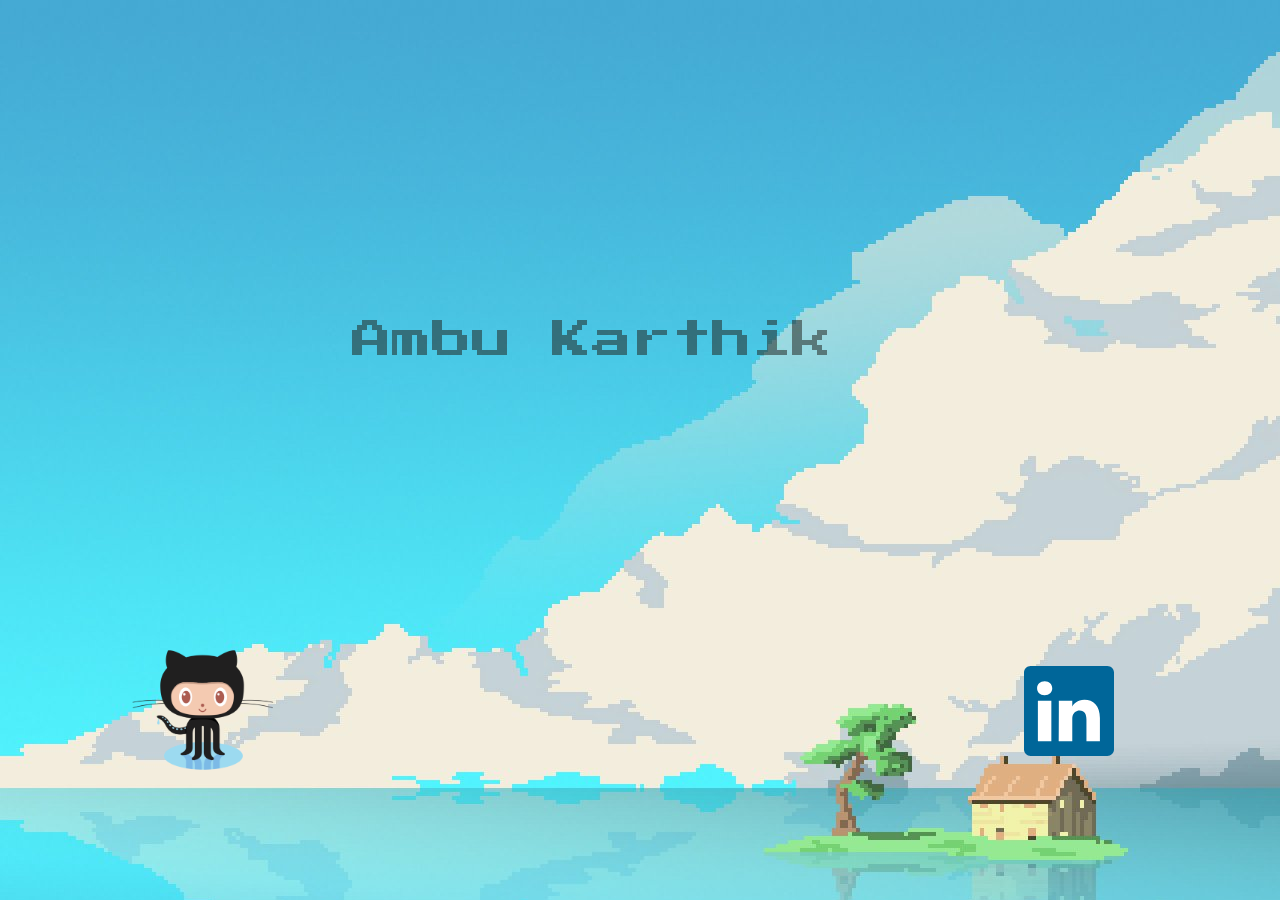
==== index.html @ 2b6a67f4 "Added links with icons" ====
<!DOCTYPE html>
<html>
  <head>
      <title>Hey there!</title>
      <link rel="icon" type="image/png" href="images/pfp_art.png" sizes="10x10">
      <link href="https://fonts.googleapis.com/css2?family=Press+Start+2P&display=swap" rel="stylesheet">
  </head>

  <body>
      <link rel="stylesheet" type="text/css" href="style.css">
      <div class="name" id="name">Ambu Karthik</div>
      <a href="https://github.com/dragonfist453" target="_blank">
        <img class="octocat" src="images/Octocat.png" alt="Octocat-Github">
      </a>
      <a href="https://www.linkedin.com/in/ambu-karthik-365b3510b/" target="_blank">
        <img class="linkedin" src="images/linkedin-icon-2.svg" alt="Linkedin-Logo">
      </a>    
  </body>

  <script src="./effects.js"></script>

</html>
---- style.css ----
body {
    background-image: url('/images/house_island.jpg');
    background-repeat: no-repeat;
}
.name {
    position: absolute;
    bottom: 60%;
    right: 35%;
    font-size: 40px;
    font-family: 'Press Start 2P', cursive;
    color: #232722f2; 
    opacity: 0;
}
.octocat {
    position: absolute;
    bottom: 20%;
    left: 10%;
    right: 80%;
    top: 72%;
    width: 150px;
    height: 124px;
    transition: 0.2s;
}
.octocat:hover {
    bottom: 20%;
    left: 9.5%;
    right: 81%;
    top: 71%;
    width: 175px;
    height: 140px;
    transition: 0.2s;
}
.linkedin {
    position: absolute;
    bottom: 15%;
    right: 10%;
    left: 80%;
    top: 74%;
    width: 90px;
    height: 90px;
    transition: 0.2s;
}
.linkedin:hover {
    bottom: 14%;
    right: 10.25%;
    left: 79.75%;
    top: 73.5%;
    width: 100px;
    height: 100px;
    transition: 0.2s;
}
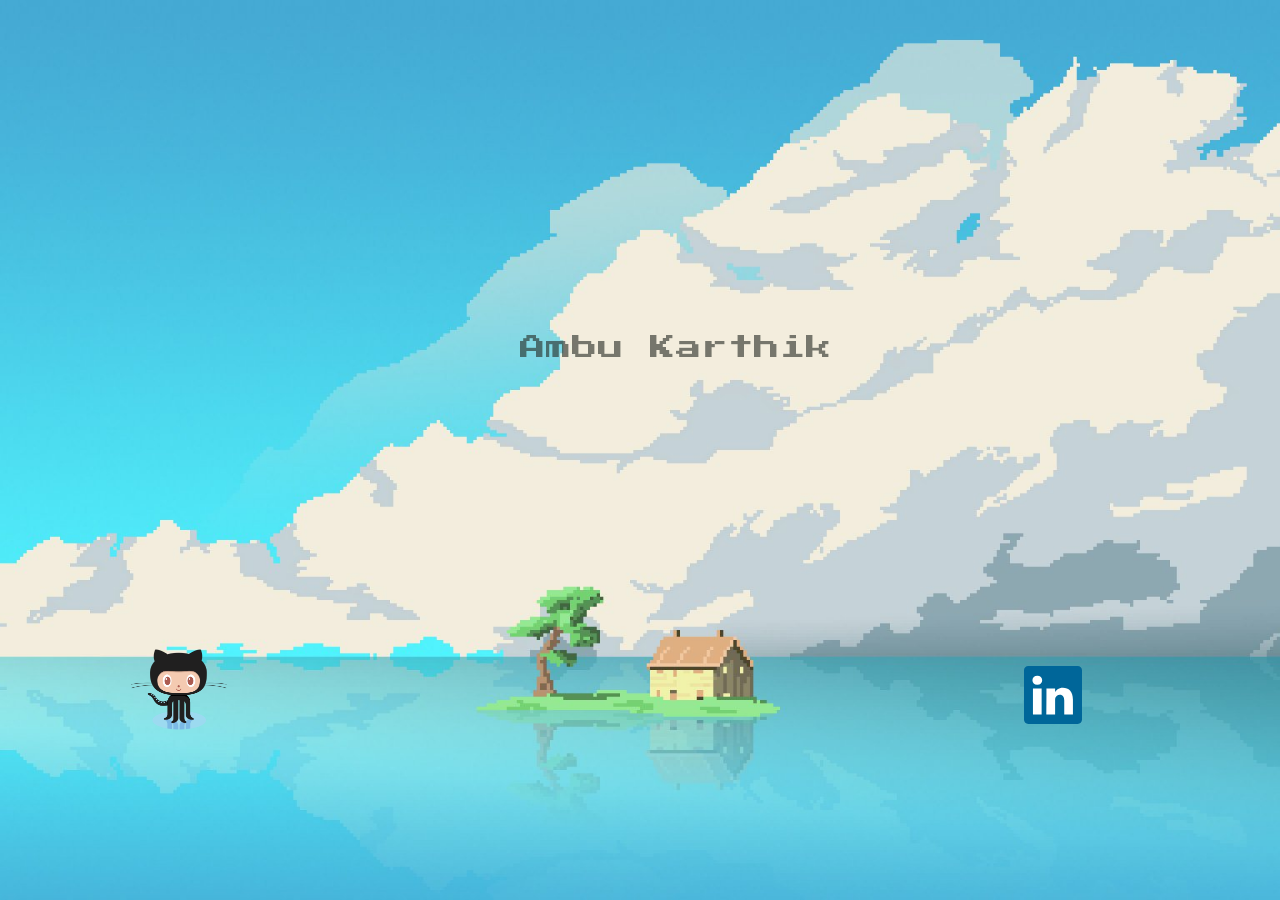
==== commit a3610031: "Changed pixel distances to viewport widths" ====
--- a/index.html
+++ b/index.html
@@ -1,13 +1,14 @@
 <!DOCTYPE html>
 <html>
+  <meta name="viewport" content="width=device-width, initial-scale=1">
+  <link rel="stylesheet" type="text/css" href="style.css">
+  <link rel="icon" type="image/png" href="images/pfp_art.png" sizes="10x10">
+  <link href="https://fonts.googleapis.com/css2?family=Press+Start+2P&display=swap" rel="stylesheet">
   <head>
       <title>Hey there!</title>
-      <link rel="icon" type="image/png" href="images/pfp_art.png" sizes="10x10">
-      <link href="https://fonts.googleapis.com/css2?family=Press+Start+2P&display=swap" rel="stylesheet">
   </head>
 
   <body>
-      <link rel="stylesheet" type="text/css" href="style.css">
       <div class="name" id="name">Ambu Karthik</div>
       <a href="https://github.com/dragonfist453" target="_blank">
         <img class="octocat" src="images/Octocat.png" alt="Octocat-Github">
--- a/style.css
+++ b/style.css
@@ -1,12 +1,15 @@
 body {
-    background-image: url('/images/house_island.jpg');
-    background-repeat: no-repeat;
+    background: url('/images/house_island.jpg') no-repeat center center fixed;
+    -webkit-background-size: cover;
+    -moz-background-size: cover;
+    -o-background-size: cover;
+    background-size: cover;
 }
 .name {
     position: absolute;
     bottom: 60%;
     right: 35%;
-    font-size: 40px;
+    font-size: 2vw;
     font-family: 'Press Start 2P', cursive;
     color: #232722f2; 
     opacity: 0;
@@ -17,8 +20,8 @@
     left: 10%;
     right: 80%;
     top: 72%;
-    width: 150px;
-    height: 124px;
+    width: 8vw;
+    height: 6.5vw;
     transition: 0.2s;
 }
 .octocat:hover {
@@ -26,9 +29,10 @@
     left: 9.5%;
     right: 81%;
     top: 71%;
-    width: 175px;
-    height: 140px;
+    width: 9vw;
+    height: 7.5vw;
     transition: 0.2s;
+    filter: drop-shadow(0 0 0.75rem #AAAAAA);
 }
 .linkedin {
     position: absolute;
@@ -36,8 +40,8 @@
     right: 10%;
     left: 80%;
     top: 74%;
-    width: 90px;
-    height: 90px;
+    width: 4.5vw;
+    height: 4.5vw;
     transition: 0.2s;
 }
 .linkedin:hover {
@@ -45,7 +49,8 @@
     right: 10.25%;
     left: 79.75%;
     top: 73.5%;
-    width: 100px;
-    height: 100px;
+    width: 5vw;
+    height: 5vw;
     transition: 0.2s;
+    filter: drop-shadow(0 0 0.75rem #AAAAAA);
 }
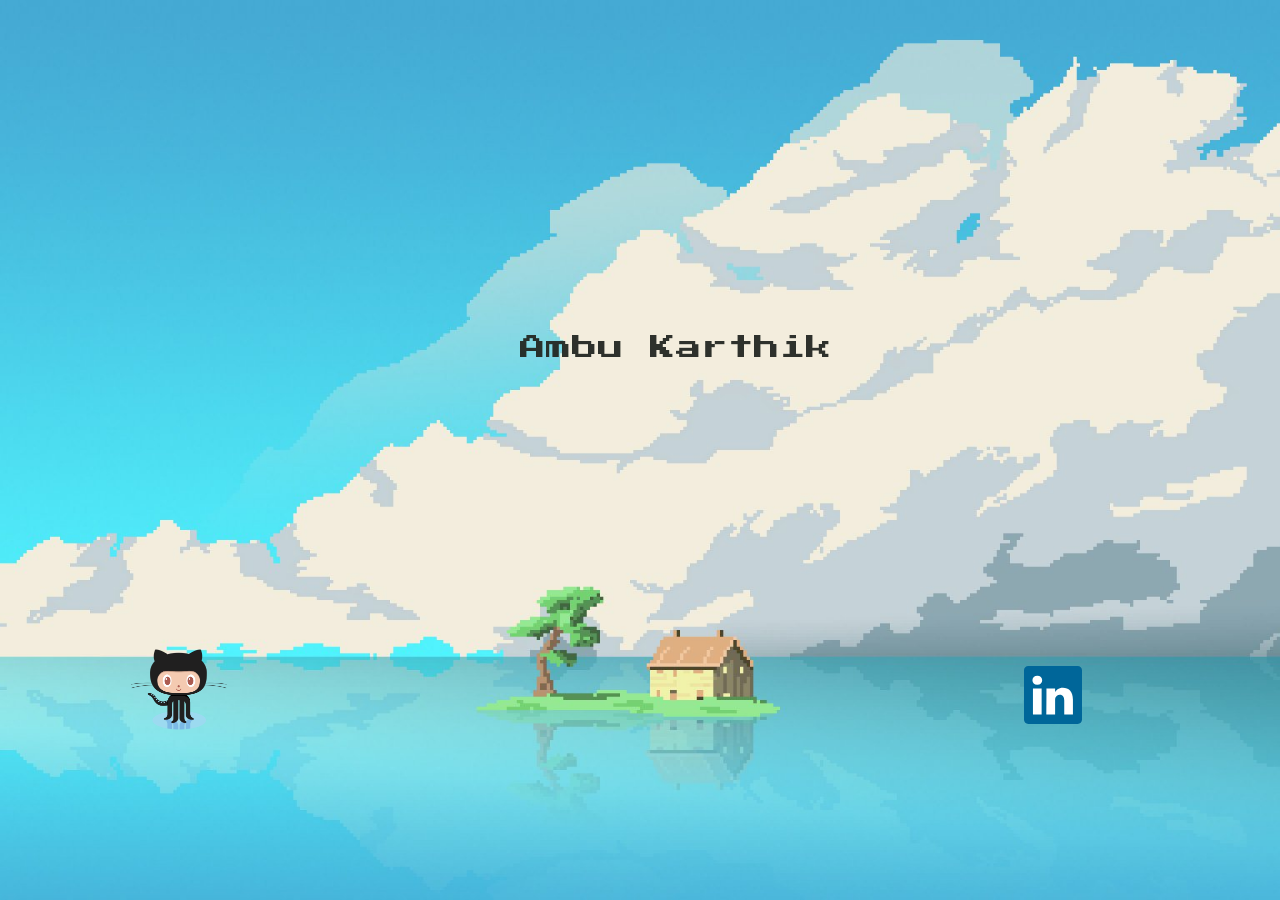
==== commit 680359c8: "Put JS effect in CSS" ====
--- a/index.html
+++ b/index.html
@@ -18,6 +18,6 @@
       </a>    
   </body>
 
-  <script src="./effects.js"></script>
+  <!--<script src="./effects.js"></script>-->
 
 </html>
--- a/style.css
+++ b/style.css
@@ -13,7 +13,18 @@
     font-family: 'Press Start 2P', cursive;
     color: #232722f2; 
     opacity: 0;
+    animation: fadeInAnimation ease 3s; 
+    animation-iteration-count: 1; 
+    animation-fill-mode: forwards; 
 }
+@keyframes fadeInAnimation { 
+    0% { 
+        opacity: 0; 
+    } 
+    100% { 
+        opacity: 1; 
+    } 
+} 
 .octocat {
     position: absolute;
     bottom: 20%;
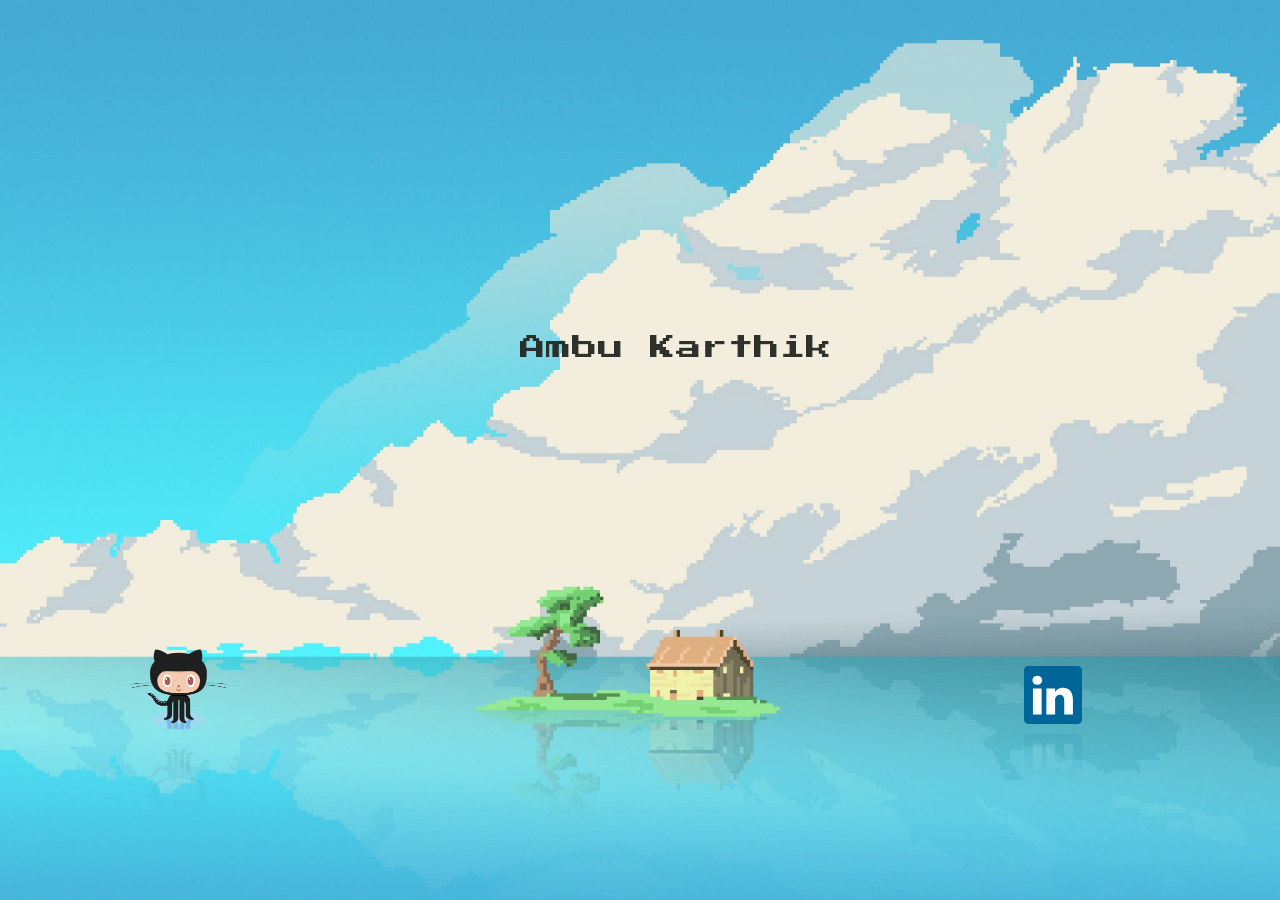
==== commit d537e6d3: "Fixed linkedin link and translate" ====
--- a/index.html
+++ b/index.html
@@ -1,23 +1,32 @@
 <!DOCTYPE html>
-<html>
-  <meta name="viewport" content="width=device-width, initial-scale=1">
-  <link rel="stylesheet" type="text/css" href="style.css">
-  <link rel="icon" type="image/png" href="images/pfp_art.png" sizes="10x10">
-  <link href="https://fonts.googleapis.com/css2?family=Press+Start+2P&display=swap" rel="stylesheet">
+<html lang="en">
   <head>
-      <title>Hey there!</title>
+    <meta name="viewport" content="width=device-width, initial-scale=1">
+    <meta charset="UTF-8">
+    <meta name="description" content="Ambu Karthik is a student developer and a curious person who has worked on various fields under Computer Science.">
+    <meta name="keywords" content="Ambu Karthik, Developer, Web, student">
+    <meta name="author" content="Ambu Karthik">
+    <meta name="google-site-verification" content="I5nja46It4xzm7TSxWyNw6i78ybR-LL4Jr3kXii9ytc" />
+    <meta name="google" content="notranslate">
+    <link rel="stylesheet" type="text/css" href="style.css">
+    <link rel="icon" type="image/png" href="images/pfp_art.png" sizes="10x10">
+    <title>Ambu Karthik</title>
   </head>
 
   <body>
-      <div class="name" id="name">Ambu Karthik</div>
-      <a href="https://github.com/dragonfist453" target="_blank">
-        <img class="octocat" src="images/Octocat.png" alt="Octocat-Github">
-      </a>
-      <a href="https://www.linkedin.com/in/ambu-karthik-365b3510b/" target="_blank">
-        <img class="linkedin" src="images/linkedin-icon-2.svg" alt="Linkedin-Logo">
-      </a>    
+    <div class="name" id="name">Ambu Karthik</div>
+    <a href="https://github.com/dragonfist453" target="_blank">
+      <img class="octocat" src="images/Octocat.png" alt="Octocat-Github">
+    </a>
+    <a href="https://www.linkedin.com/in/karthik-ambu-365b3510b/" target="_blank">
+      <img class="linkedin" src="images/linkedin-icon-2.svg" alt="Linkedin-Logo">
+    </a>
+
+    <div hidden>
+      <p>
+        A software engineer currently doing a degree at UCL. 
+      </p>
+    </div>
   </body>
 
-  <!--<script src="./effects.js"></script>-->
-
 </html>
--- a/style.css
+++ b/style.css
@@ -1,9 +1,17 @@
 body {
+    background-color: #4ee4f5;
     background: url('/images/house_island.jpg') no-repeat center center fixed;
     -webkit-background-size: cover;
     -moz-background-size: cover;
     -o-background-size: cover;
     background-size: cover;
+}
+@font-face {
+    font-family: 'Press Start 2P';
+    font-style: normal;
+    font-weight: 400;
+    font-display: swap;
+    src: url('/fonts/PressStart2P-Regular.ttf');
 }
 .name {
     position: absolute;
@@ -64,4 +72,62 @@
     height: 5vw;
     transition: 0.2s;
     filter: drop-shadow(0 0 0.75rem #AAAAAA);
+}
+img {
+    -webkit-box-reflect: below 10px -webkit-gradient(linear, left top, left bottom, from(transparent), color-stop(20%, transparent) , to(rgba(250, 250, 250, 0.1)));
+}
+
+@media only screen and (max-width: 500px)  {
+    .name {
+        position: absolute;
+        bottom: 60%;
+        right: 25%;
+        font-size: 4vw;
+        font-family: 'Press Start 2P', cursive;
+        color: #232722f2; 
+        opacity: 0;
+        animation: fadeInAnimation ease 3s; 
+        animation-iteration-count: 1; 
+        animation-fill-mode: forwards; 
+    }
+    @keyframes fadeInAnimation { 
+        0% { 
+            opacity: 0; 
+        } 
+        100% { 
+            opacity: 1; 
+        } 
+    } 
+    .octocat {
+        position: absolute;
+        top: 75%;
+        left: 5%;
+        width: 24vw;
+        height: 20vw;
+        transition: 0.2s;
+    }
+    .octocat:hover {
+        top: 75%;
+        left: 4.5%;
+        width: 25vw;
+        height: 21vw;
+        transition: 0.2s;
+        filter: drop-shadow(0 0 0.75rem #AAAAAA);
+    }
+    .linkedin {
+        position: absolute;
+        top: 77.5%;
+        left: 75%;
+        width: 17vw;
+        height: 14.5vw;
+        transition: 0.2s;
+    }
+    .linkedin:hover {
+        top: 77.5%;
+        left: 74.75%;
+        width: 18vw;
+        height: 16vw;
+        transition: 0.2s;
+        filter: drop-shadow(0 0 0.75rem #AAAAAA);
+    }    
 }
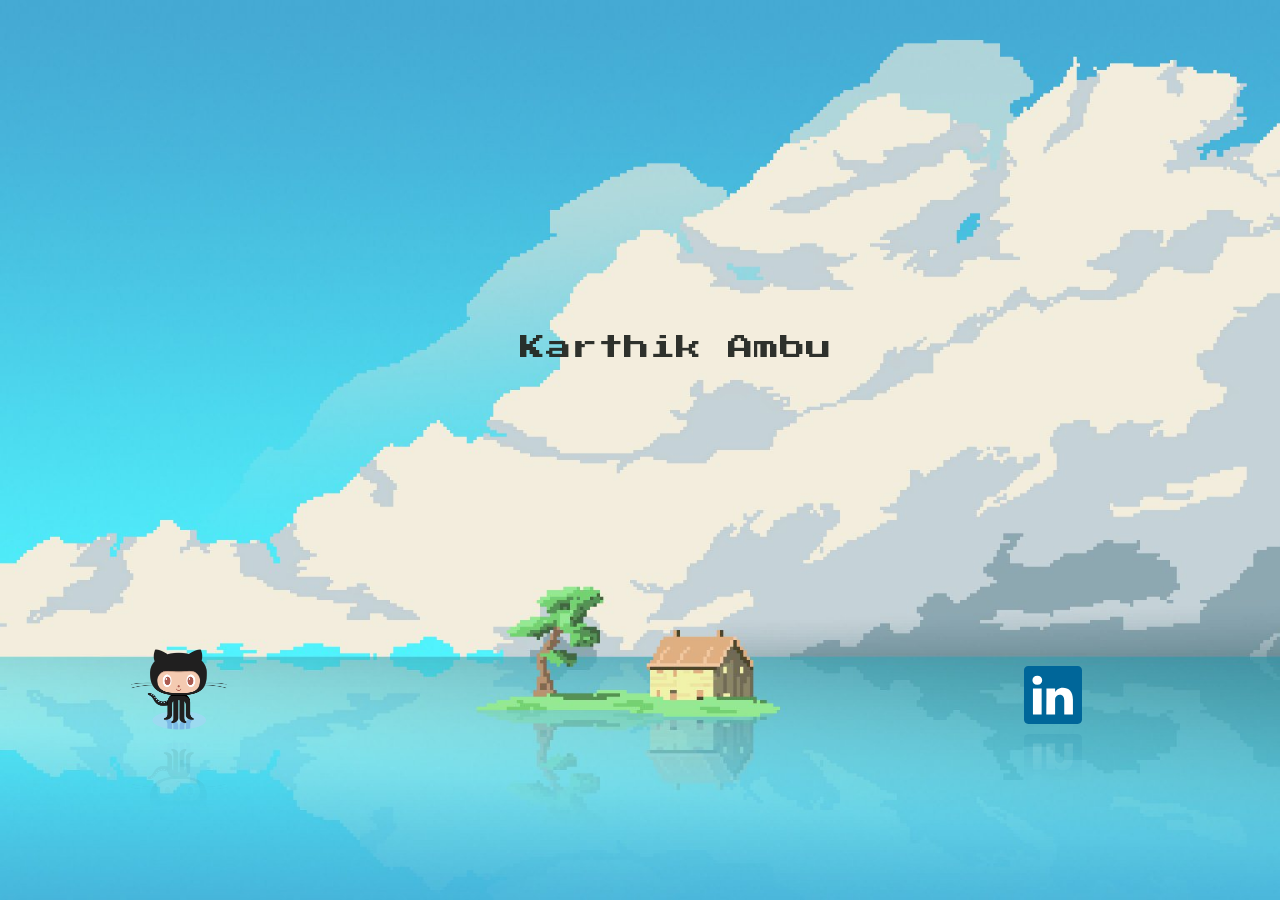
==== commit c5e9d716: "Update name" ====
--- a/index.html
+++ b/index.html
@@ -10,11 +10,11 @@
     <meta name="google" content="notranslate">
     <link rel="stylesheet" type="text/css" href="style.css">
     <link rel="icon" type="image/png" href="images/pfp_art.png" sizes="10x10">
-    <title>Ambu Karthik</title>
+    <title>Karthik Ambu</title>
   </head>
 
   <body>
-    <div class="name" id="name">Ambu Karthik</div>
+    <div class="name" id="name">Karthik Ambu</div>
     <a href="https://github.com/dragonfist453" target="_blank">
       <img class="octocat" src="images/Octocat.png" alt="Octocat-Github">
     </a>
